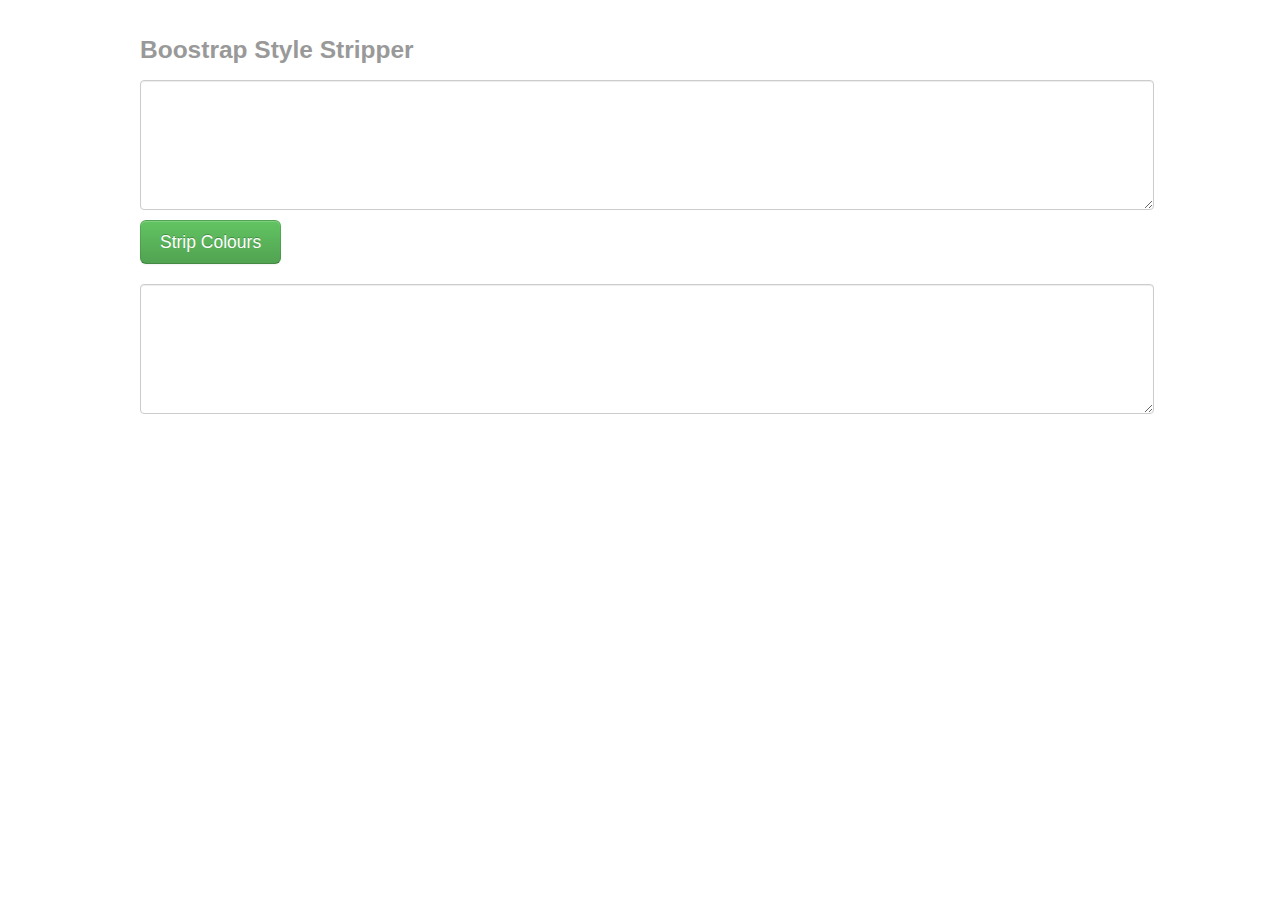
==== bootstrapStyleStripper.html @ 59c2205b "First commit" ====
﻿
<!DOCTYPE html>
<html lang="en">
  <head>
    <meta charset="utf-8">
    <title>Template &middot; Bootstrap</title>
    <meta name="viewport" content="width=device-width, initial-scale=1.0">
    <meta name="description" content="">
    <meta name="author" content="">

    <!-- Le styles -->
    <link href="content/bootstrap_2.3.2/css/bootstrap.css" rel="stylesheet">
    
      
      <style type="text/css">
      body {
        padding-top: 20px;
        padding-bottom: 60px;
      }

      /* Custom container */
      .container {
        margin: 0 auto;
        max-width: 1000px;
      }
      .container > hr {
        margin: 60px 0;
      }

      /* Main marketing message and sign up button */
      .jumbotron {
        margin: 80px 0;
        text-align: center;
      }
      .jumbotron h1 {
        font-size: 100px;
        line-height: 1;
      }
      .jumbotron .lead {
        font-size: 24px;
        line-height: 1.25;
      }
      .jumbotron .btn {
        font-size: 21px;
        padding: 14px 24px;
      }

      /* Supporting marketing content */
      .marketing {
        margin: 60px 0;
      }
      .marketing p + h4 {
        margin-top: 28px;
      }


      /* Customize the navbar links to be fill the entire space of the .navbar */
      .navbar .navbar-inner {
        padding: 0;
      }
      .navbar .nav {
        margin: 0;
        display: table;
        width: 100%;
      }
      .navbar .nav li {
        display: table-cell;
        width: 1%;
        float: none;
      }
      .navbar .nav li a {
        font-weight: bold;
        text-align: center;
        border-left: 1px solid rgba(255,255,255,.75);
        border-right: 1px solid rgba(0,0,0,.1);
      }
      .navbar .nav li:first-child a {
        border-left: 0;
        border-radius: 3px 0 0 3px;
      }
      .navbar .nav li:last-child a {
        border-right: 0;
        border-radius: 0 3px 3px 0;
      }
    </style>
    <link href="content/bootstrap_2.3.2/css/bootstrap-responsive.css" rel="stylesheet">

    <!-- HTML5 shim, for IE6-8 support of HTML5 elements -->
    <!--[if lt IE 9]>
      <script src="../assets/js/html5shiv.js"></script>
    <![endif]-->

    <!-- Fav and touch icons -->
    <link rel="apple-touch-icon-precomposed" sizes="144x144" href="../assets/ico/apple-touch-icon-144-precomposed.png">
    <link rel="apple-touch-icon-precomposed" sizes="114x114" href="../assets/ico/apple-touch-icon-114-precomposed.png">
      <link rel="apple-touch-icon-precomposed" sizes="72x72" href="../assets/ico/apple-touch-icon-72-precomposed.png">
                    <link rel="apple-touch-icon-precomposed" href="../assets/ico/apple-touch-icon-57-precomposed.png">
                                   <link rel="shortcut icon" href="../assets/ico/favicon.png">
  </head>

  <body>

    <div class="container">

      <div class="masthead">
        <h3 class="muted">Boostrap Style Stripper</h3>
      </div>

    <div class="container">
        <textarea id="bootstrap" rows="6" style="width:100%" cols="200"></textarea><br/>
        <input type="button" class="btn btn-large btn-success" id="GetColours" value="Strip Colours" /><br/><br/>
        <textarea id="output" rows="6"  style="width:100%" cols="200"></textarea>
    </div>

      <div class="footer">
        <p></p>
      </div>

    </div> <!-- /container -->

<script type="text/javascript" src="content/jquery.1.9.1.js"></script>
<script type="text/javascript" src="content/bootstrap_2.3.2/js/bootstrap.js"></script> 
<script type="text/javascript">

$("#GetColours").click(function(){
    var bootstrap = $("#bootstrap").val();
    $("#output").val(bootstrap);
});

</script>

  </body>
</html>
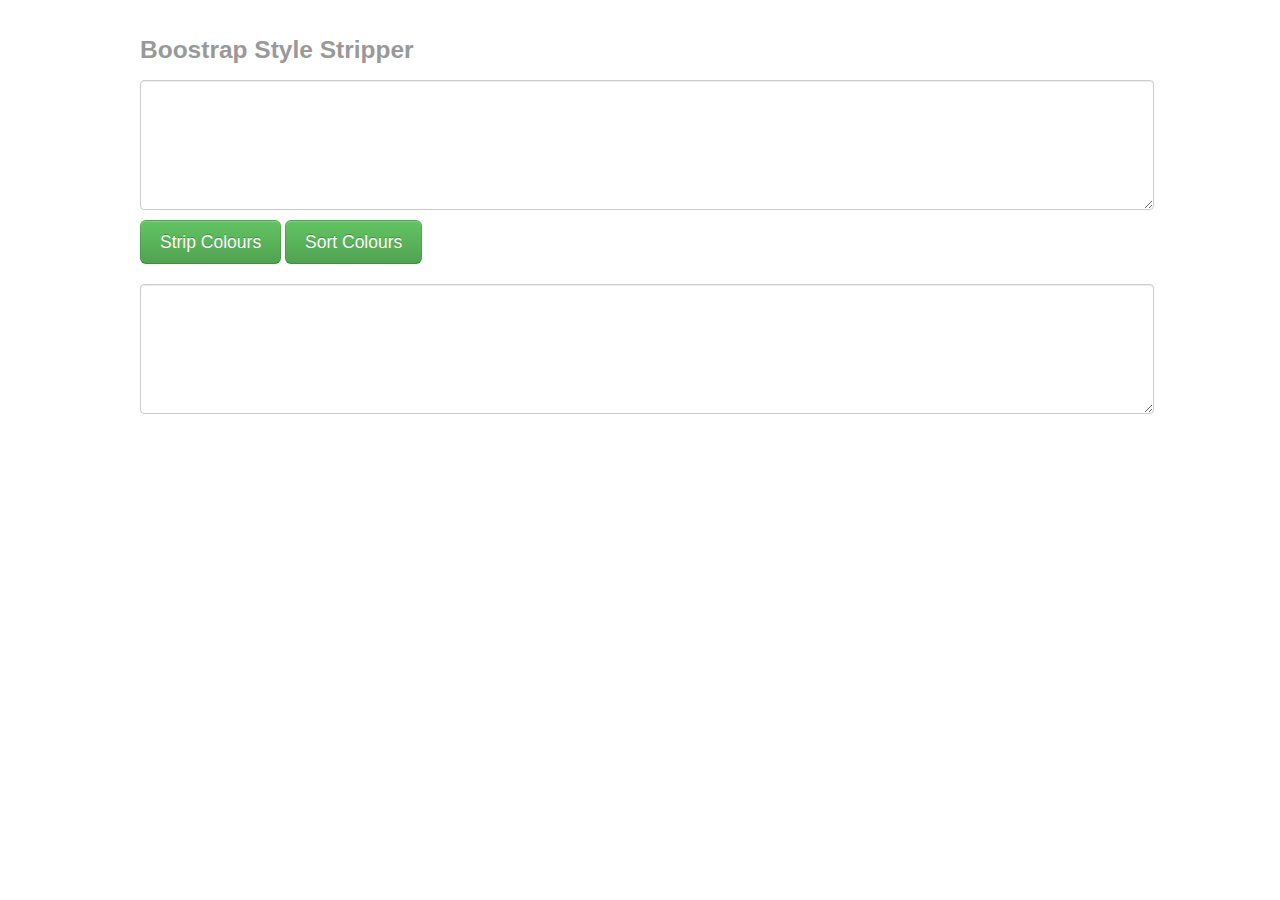
==== commit 7f9bbbb4: "Added some more functionality" ====
--- a/bootstrapStyleStripper.html
+++ b/bootstrapStyleStripper.html
@@ -108,7 +108,8 @@
 
     <div class="container">
         <textarea id="bootstrap" rows="6" style="width:100%" cols="200"></textarea><br/>
-        <input type="button" class="btn btn-large btn-success" id="GetColours" value="Strip Colours" /><br/><br/>
+        <input type="button" class="btn btn-large btn-success" id="GetColours" value="Strip Colours" />
+        <input type="button" class="btn btn-large btn-success" id="SortColours" value="Sort Colours"/><br/><br/>
         <textarea id="output" rows="6"  style="width:100%" cols="200"></textarea>
     </div>
 
@@ -120,14 +121,7 @@
 
 <script type="text/javascript" src="content/jquery.1.9.1.js"></script>
 <script type="text/javascript" src="content/bootstrap_2.3.2/js/bootstrap.js"></script> 
-<script type="text/javascript">
-
-$("#GetColours").click(function(){
-    var bootstrap = $("#bootstrap").val();
-    $("#output").val(bootstrap);
-});
-
-</script>
+<script type="text/javascript" src="content/StyleStripper.js"></script>
 
   </body>
 </html>
